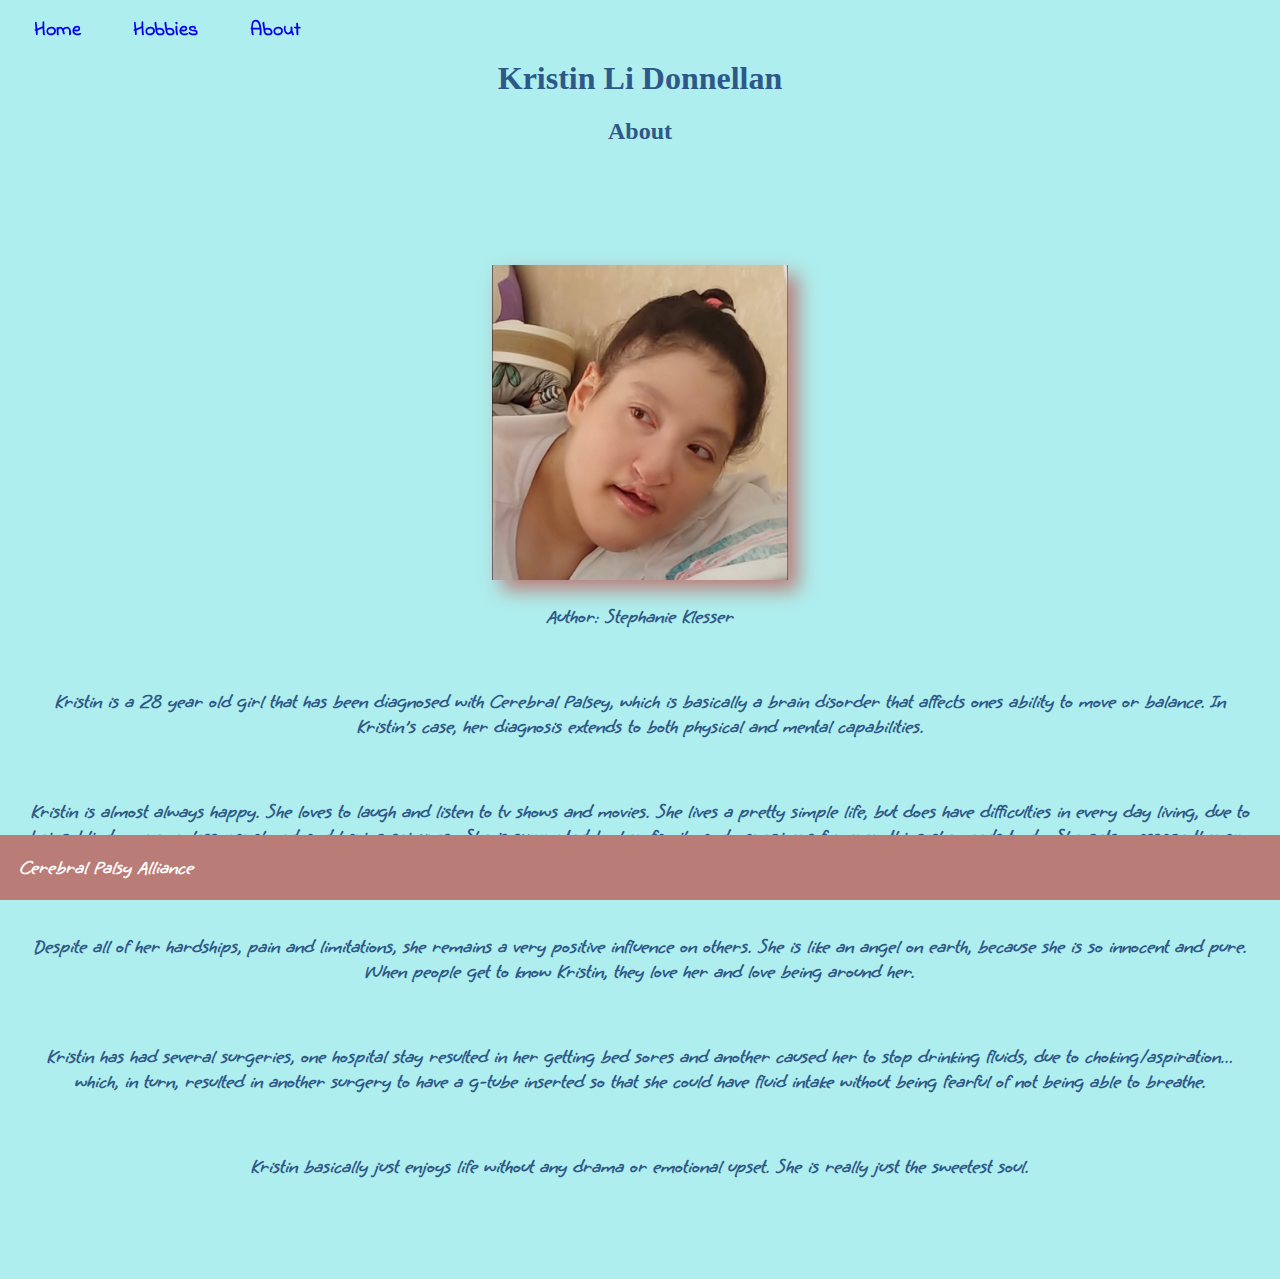
==== about.html @ 6b2e9689 "Update about.html" ====
<!DOCTYPE html>
    <head>
        <title>WEB 200 Fundamentals of Web Development</title>
	  <meta name="description" content="Web200 bio site" />
	  <meta name="keywords" content="Kristin Donnellan" />
	  <meta name="author" content="Stephanie Klesser" />
	  <meta name="pragma" content="no-cache" />
	  <link href="KristinDonnellan.css" type="text/css" rel="stylesheet" />
	  <link href="https://fonts.googleapis.com/css2?family=Barlow:ital,wght@0,300;0,400;0,500;0,700;1,400;1,500;1,700&family=Caveat+Brush&family=Caveat:wght@400;500;700&family=Grape+Nuts&family=Indie+Flower&family=Permanent+Marker&display=swap" rel="stylesheet">
    <body>
		<header>
			<h1>Kristin Li Donnellan</h1>
			<h2>About</h2>
		</header>

		<div id="navbar" class="navbar">
			<a href="index.html">Home</a>
			<a href="hobbies.html">Hobbies</a>
			<a href="about.html">About</a>
		</div>

        	<!-- not sure why I keep having to add a comment in here to get it to publish -->
		<div id="container" class="main">
		<figure>
			<img src="images/image0.jpeg" alt="Beautiful Kristin">
			<figcaption>Author: Stephanie Klesser</figcaption>
		</figure>

		<p>
			Kristin is a 28 year old girl that has been diagnosed with Cerebral Palsey, which is basically a brain disorder that affects ones ability to move or balance.  In Kristin's case, her diagnosis extends to both physical and mental capabilities.
		</p>
		<p>
			Kristin is almost always happy. She loves to laugh and listen to tv shows and movies.  She lives a pretty simple life, but does have difficulties in every day living, due to being blind, more or less paralyzed and having seizures..  She is supported by her family and caregivers for everything she needs to do.  She gets massage therapy three times a week and music therapy twice a week.
		</p>
		<p>
			Despite all of her hardships, pain and limitations, she remains a very positive influence on others.  She is like an angel on earth, because she is so innocent and pure.  When people get to know Kristin, they love her and love being around her. 
		</p>
		<p>
			Kristin has had several surgeries, one hospital stay resulted in her getting bed sores and another caused her to stop drinking fluids, due to choking/aspiration… which, in turn, resulted in another surgery to have a g-tube inserted so that she could have fluid intake without being fearful of not being able to breathe.
		</p>	
		<p>	
			Kristin basically just enjoys life without any drama or emotional upset.  She is really just the sweetest soul.
		</p>
	</div>
	<p></p>
    <footer>
		<a href="https://cerebralpalsy.org.au/our-research/about-cerebral-palsy/what-is-cerebral-palsy/">Cerebral Palsy Alliance</a>
	</footer>

</body>
</html>
---- KristinDonnellan.css ----
.navbar {
	font-family: 'Indie Flower', cursive;
	font-size: 20px;
	overflow: hidden;
  	position: fixed;
  	top: 0;
  	width: 100%;
}

.navbar a {
  	float: left;
  	display: block;
  	text-align: center;
  	padding: 16px 26px 16px;
}
header {
	margin-top: 60px; 
}
.main {
  	margin-top: 120px;
	text-align: center; 
}
body {
	background-color: #AFEEEE;
	color: #2E5887;
}
h1, h2, header {
	font-family: 'Permanent Marker', cursive;
	text-align: center;
}
h3, h4, h5 {
	font-family: 'Barlow', san-serif;
}
ul {
	padding-left:25%;
	text-align: left;
}
img {
	width: 25%;
	height: 25%;
	margin: 0 auto;
	filter: drop-shadow(10px 10px 10px #BA7C77);

}
p, footer, figcaption {
	font-family: 'Grape Nuts', cursive;
	font-weight: bold;
	font-size: 20px;
	padding: 20px;
}
.intro {
	text-indent: 2em;
}
a {
	font-size: .78 em;
	font-weight: bold;
	text-decoration: none;
}
a:hover {
	background: #7797BA;
	color: #EF9175;
	text-decoration: underline;
}
a:visited {
	color: #2E5887;
	font-weight: bold;
}
.sentence {
	font-style: italic;
}
table {
	width: 80%;
	margin-left: auto;
	margin-right: auto;
}
.column1, .columnSeparator, .column2 {
	float: left;
	/* height: 400px; */
	margin: 20px;
}
.column1 {
	width: 40%;
	background: #EF9175;
	color: #2E5887;
}
.columnSeparator {
	width:20px;
}
.column2 {
	width: 40%;
	background: #2E5887;
	color: #EF9175;
}
.column1 img, .column2 img {
	width: 50%;
	height:50%;
}
.figure {
	display: inline-block;
	width: 50%; 
}
.figure:nth-child(odd) img {
    float: right; 
}
.figure:nth-child(even) img { 
    float: left; 
}

footer {
	background-color: #BA7C77;
	position: fixed;
	left: 0;
	bottom: 0;
	width: 100%;
}
footer a {
	text-decoration: none;
	color: white; 
}
footer a:hover {
	text-decoration: underline; 
}
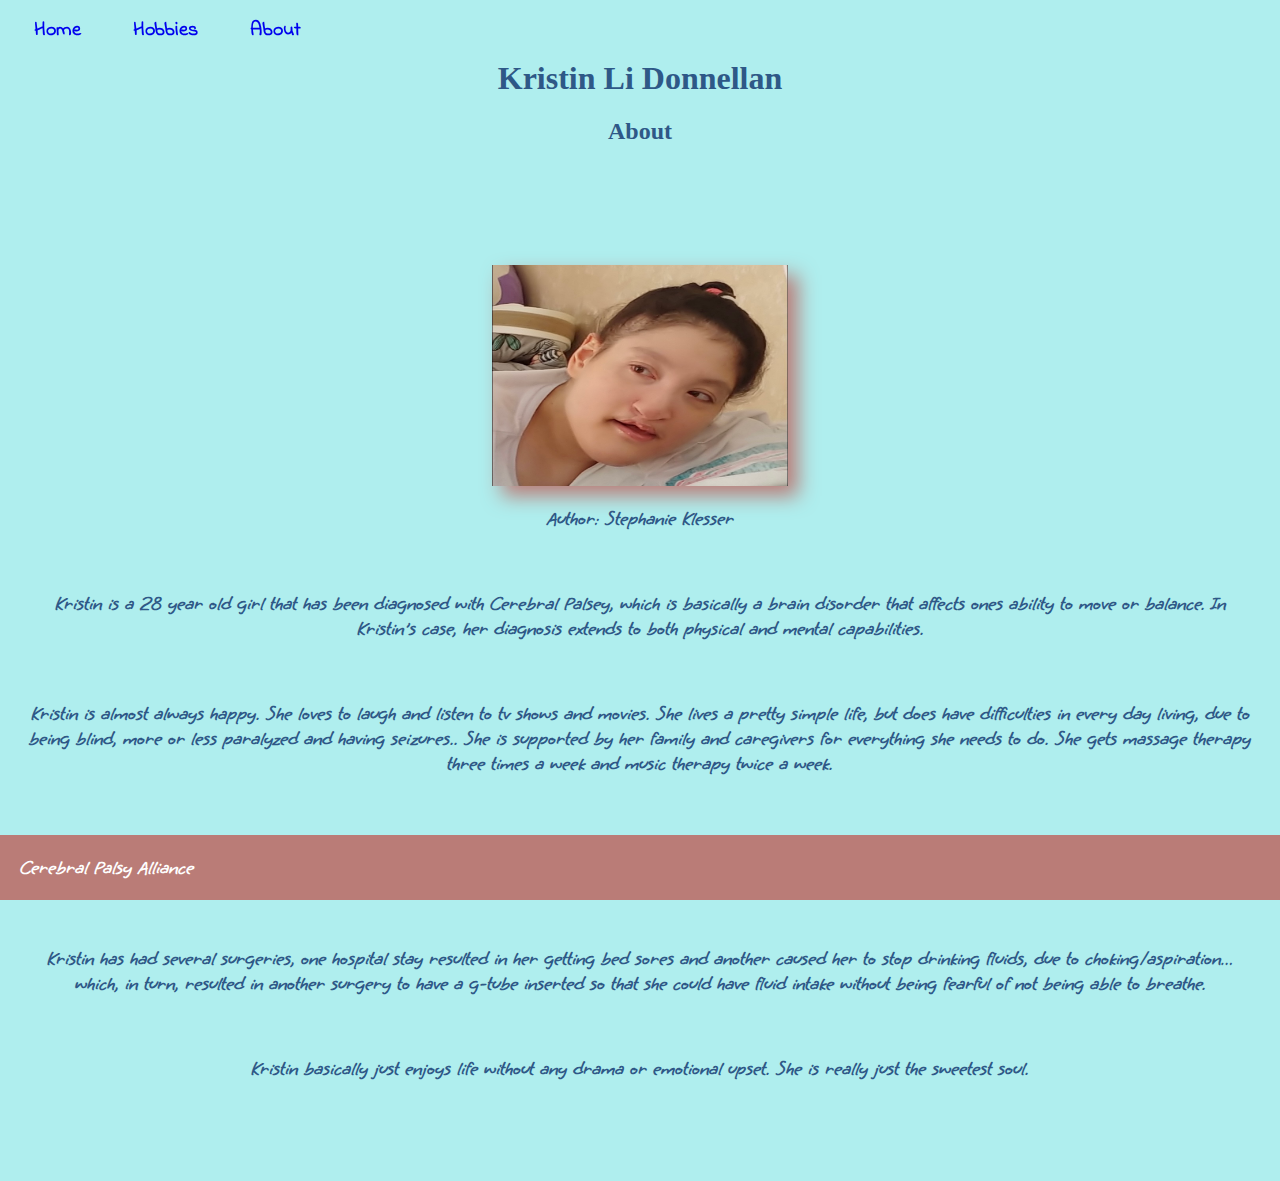
==== commit 1f115d1b: "add lang attribute in html" ====
--- a/about.html
+++ b/about.html
@@ -1,4 +1,4 @@
-<!DOCTYPE html>
+<!DOCTYPE html lang="en">
     <head>
         <title>WEB 200 Fundamentals of Web Development</title>
 	  <meta name="description" content="Web200 bio site" />
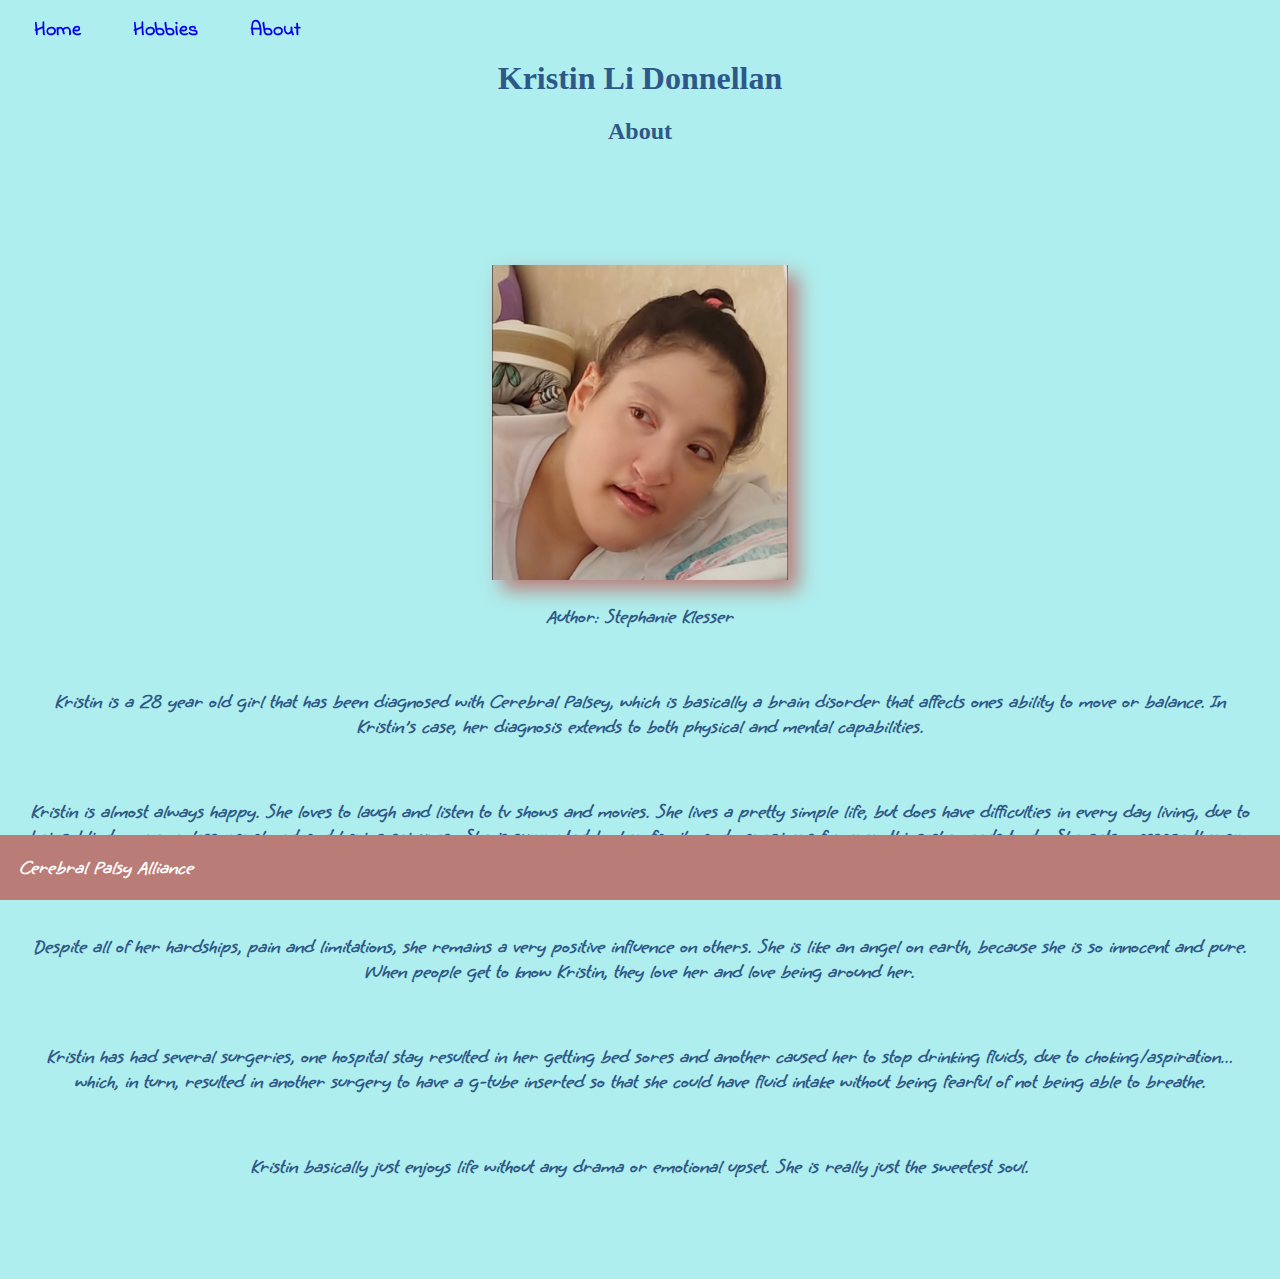
==== commit 5ad65f1f: "fix html tag" ====
--- a/about.html
+++ b/about.html
@@ -1,4 +1,5 @@
-<!DOCTYPE html lang="en">
+<!DOCTYPE html> 
+<html lang="en">
     <head>
         <title>WEB 200 Fundamentals of Web Development</title>
 	  <meta name="description" content="Web200 bio site" />
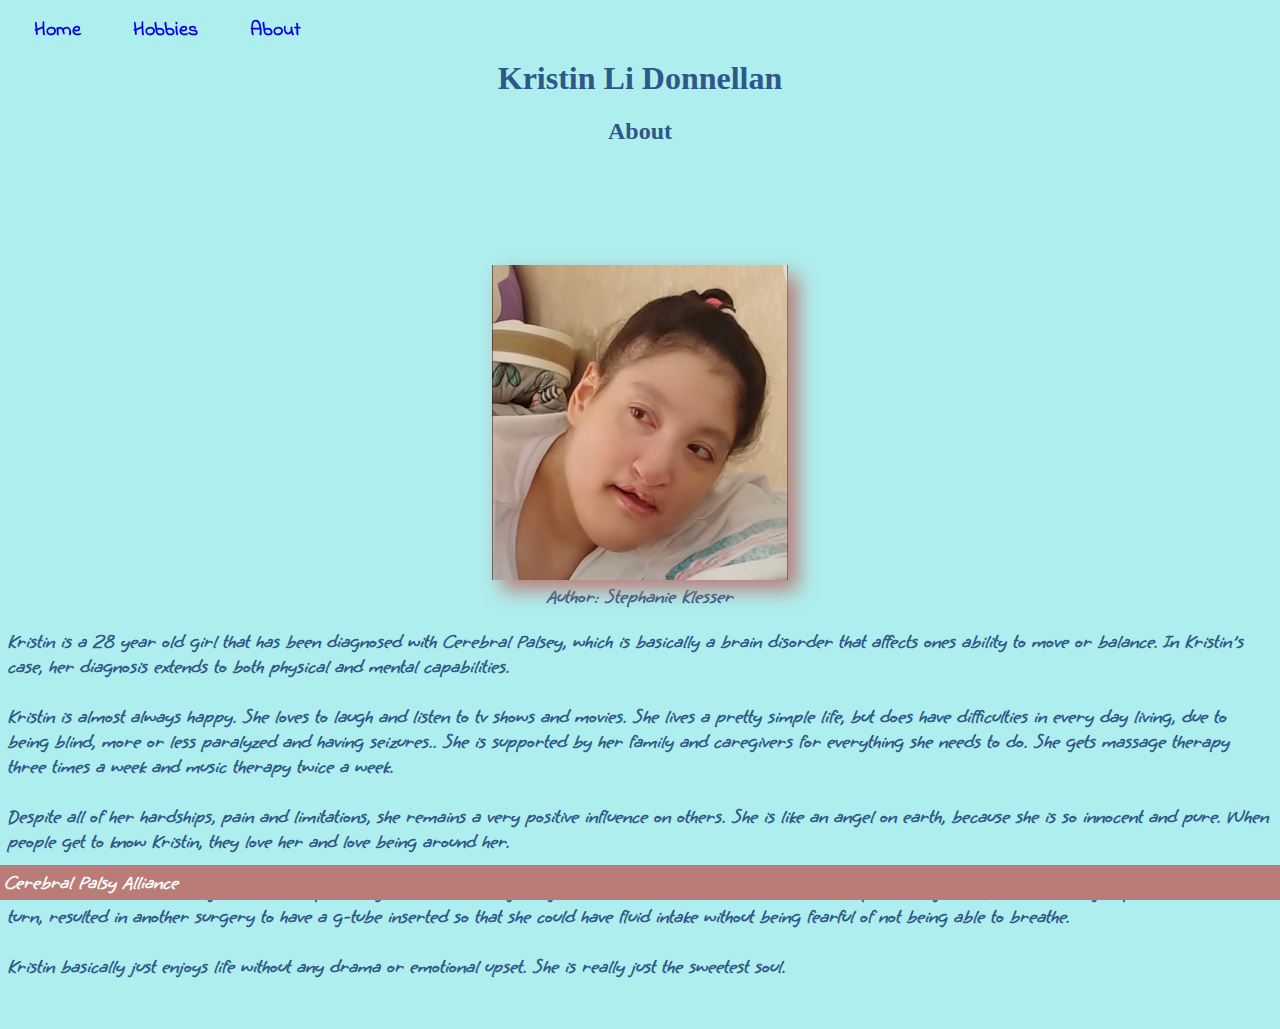
==== commit 29494a03: "additional information" ====
--- a/about.html
+++ b/about.html
@@ -9,7 +9,8 @@
 	  <link href="KristinDonnellan.css" type="text/css" rel="stylesheet" />
 	  <link href="https://fonts.googleapis.com/css2?family=Barlow:ital,wght@0,300;0,400;0,500;0,700;1,400;1,500;1,700&family=Caveat+Brush&family=Caveat:wght@400;500;700&family=Grape+Nuts&family=Indie+Flower&family=Permanent+Marker&display=swap" rel="stylesheet">
     <body>
-		<header>
+
+	    <header>
 			<h1>Kristin Li Donnellan</h1>
 			<h2>About</h2>
 		</header>
@@ -27,21 +28,23 @@
 			<figcaption>Author: Stephanie Klesser</figcaption>
 		</figure>
 
-		<p>
-			Kristin is a 28 year old girl that has been diagnosed with Cerebral Palsey, which is basically a brain disorder that affects ones ability to move or balance.  In Kristin's case, her diagnosis extends to both physical and mental capabilities.
-		</p>
-		<p>
-			Kristin is almost always happy. She loves to laugh and listen to tv shows and movies.  She lives a pretty simple life, but does have difficulties in every day living, due to being blind, more or less paralyzed and having seizures..  She is supported by her family and caregivers for everything she needs to do.  She gets massage therapy three times a week and music therapy twice a week.
-		</p>
-		<p>
-			Despite all of her hardships, pain and limitations, she remains a very positive influence on others.  She is like an angel on earth, because she is so innocent and pure.  When people get to know Kristin, they love her and love being around her. 
-		</p>
-		<p>
-			Kristin has had several surgeries, one hospital stay resulted in her getting bed sores and another caused her to stop drinking fluids, due to choking/aspiration… which, in turn, resulted in another surgery to have a g-tube inserted so that she could have fluid intake without being fearful of not being able to breathe.
-		</p>	
-		<p>	
-			Kristin basically just enjoys life without any drama or emotional upset.  She is really just the sweetest soul.
-		</p>
+		<div class="content">
+			<p>
+				Kristin is a 28 year old girl that has been diagnosed with Cerebral Palsey, which is basically a brain disorder that affects ones ability to move or balance.  In Kristin's case, her diagnosis extends to both physical and mental capabilities.
+			</p>
+			<p>
+				Kristin is almost always happy. She loves to laugh and listen to tv shows and movies.  She lives a pretty simple life, but does have difficulties in every day living, due to being blind, more or less paralyzed and having seizures..  She is supported by her family and caregivers for everything she needs to do.  She gets massage therapy three times a week and music therapy twice a week.
+			</p>
+			<p>
+				Despite all of her hardships, pain and limitations, she remains a very positive influence on others.  She is like an angel on earth, because she is so innocent and pure.  When people get to know Kristin, they love her and love being around her. 
+			</p>
+			<p>
+				Kristin has had several surgeries, one hospital stay resulted in her getting bed sores and another caused her to stop drinking fluids, due to choking/aspiration… which, in turn, resulted in another surgery to have a g-tube inserted so that she could have fluid intake without being fearful of not being able to breathe.
+			</p>	
+			<p>	
+				Kristin basically just enjoys life without any drama or emotional upset.  She is really just the sweetest soul.
+			</p>
+		</div>
 	</div>
 	<p></p>
     <footer>
--- a/KristinDonnellan.css
+++ b/KristinDonnellan.css
@@ -46,7 +46,12 @@
 	font-family: 'Grape Nuts', cursive;
 	font-weight: bold;
 	font-size: 20px;
-	padding: 20px;
+}
+p {
+	padding-bottom: 5px;
+}
+.content {
+	text-align: left;
 }
 .intro {
 	text-indent: 2em;
@@ -98,6 +103,7 @@
 .figure {
 	display: inline-block;
 	width: 50%; 
+	padding: 5px;
 }
 .figure:nth-child(odd) img {
     float: right; 
@@ -112,6 +118,7 @@
 	left: 0;
 	bottom: 0;
 	width: 100%;
+	padding: 5px;
 }
 footer a {
 	text-decoration: none;
@@ -120,3 +127,6 @@
 footer a:hover {
 	text-decoration: underline; 
 }
+.info {
+	text-align: center;
+}
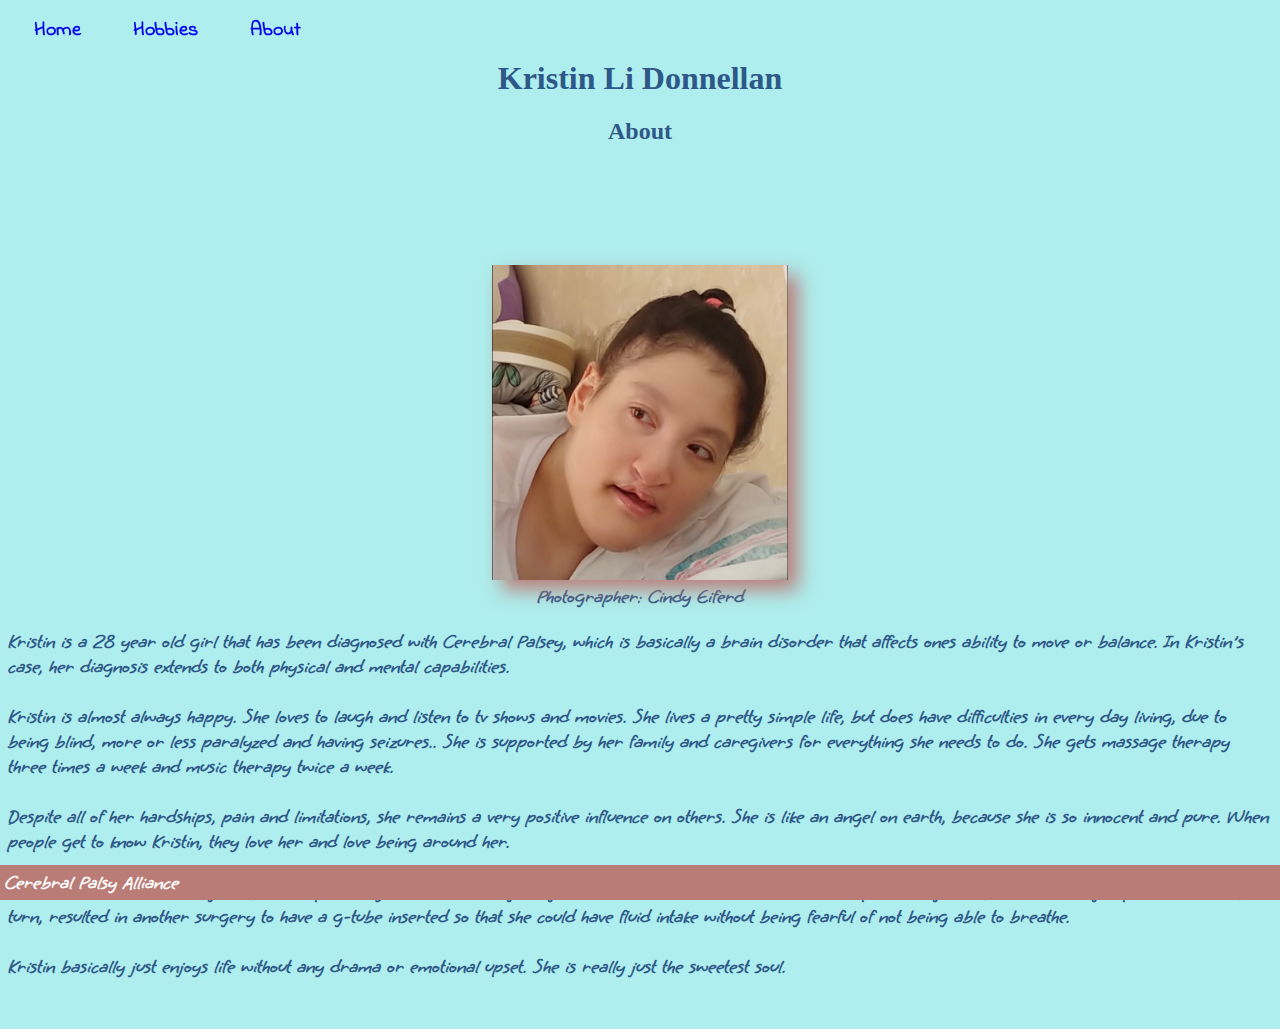
==== commit 8e8f8189: "fix image problem with combined image" ====
--- a/about.html
+++ b/about.html
@@ -10,6 +10,7 @@
 	  <link href="https://fonts.googleapis.com/css2?family=Barlow:ital,wght@0,300;0,400;0,500;0,700;1,400;1,500;1,700&family=Caveat+Brush&family=Caveat:wght@400;500;700&family=Grape+Nuts&family=Indie+Flower&family=Permanent+Marker&display=swap" rel="stylesheet">
     <body>
 
+	    
 	    <header>
 			<h1>Kristin Li Donnellan</h1>
 			<h2>About</h2>
@@ -25,7 +26,7 @@
 		<div id="container" class="main">
 		<figure>
 			<img src="images/image0.jpeg" alt="Beautiful Kristin">
-			<figcaption>Author: Stephanie Klesser</figcaption>
+			<figcaption>Photographer: Cindy Eiferd</figcaption>
 		</figure>
 
 		<div class="content">
--- a/KristinDonnellan.css
+++ b/KristinDonnellan.css
@@ -36,8 +36,6 @@
 	text-align: left;
 }
 img {
-	width: 25%;
-	height: 25%;
 	margin: 0 auto;
 	filter: drop-shadow(10px 10px 10px #BA7C77);
 
@@ -100,18 +98,29 @@
 	width: 50%;
 	height:50%;
 }
-.figure {
+.articles {
 	display: inline-block;
 	width: 50%; 
 	padding: 5px;
 }
-.figure:nth-child(odd) img {
+.articles:nth-child(odd) img {
+	width: 25%;
+	height: 25%;
     float: right; 
 }
-.figure:nth-child(even) img { 
+.articles:nth-child(even) img { 
+	width: 25%;
+	height: 25%;
     float: left; 
 }
-
+figure img {
+	width: 25%;
+	height: 25%;
+}
+.montage img {
+	width: 50%;
+	height: 50%;
+}
 footer {
 	background-color: #BA7C77;
 	position: fixed;
